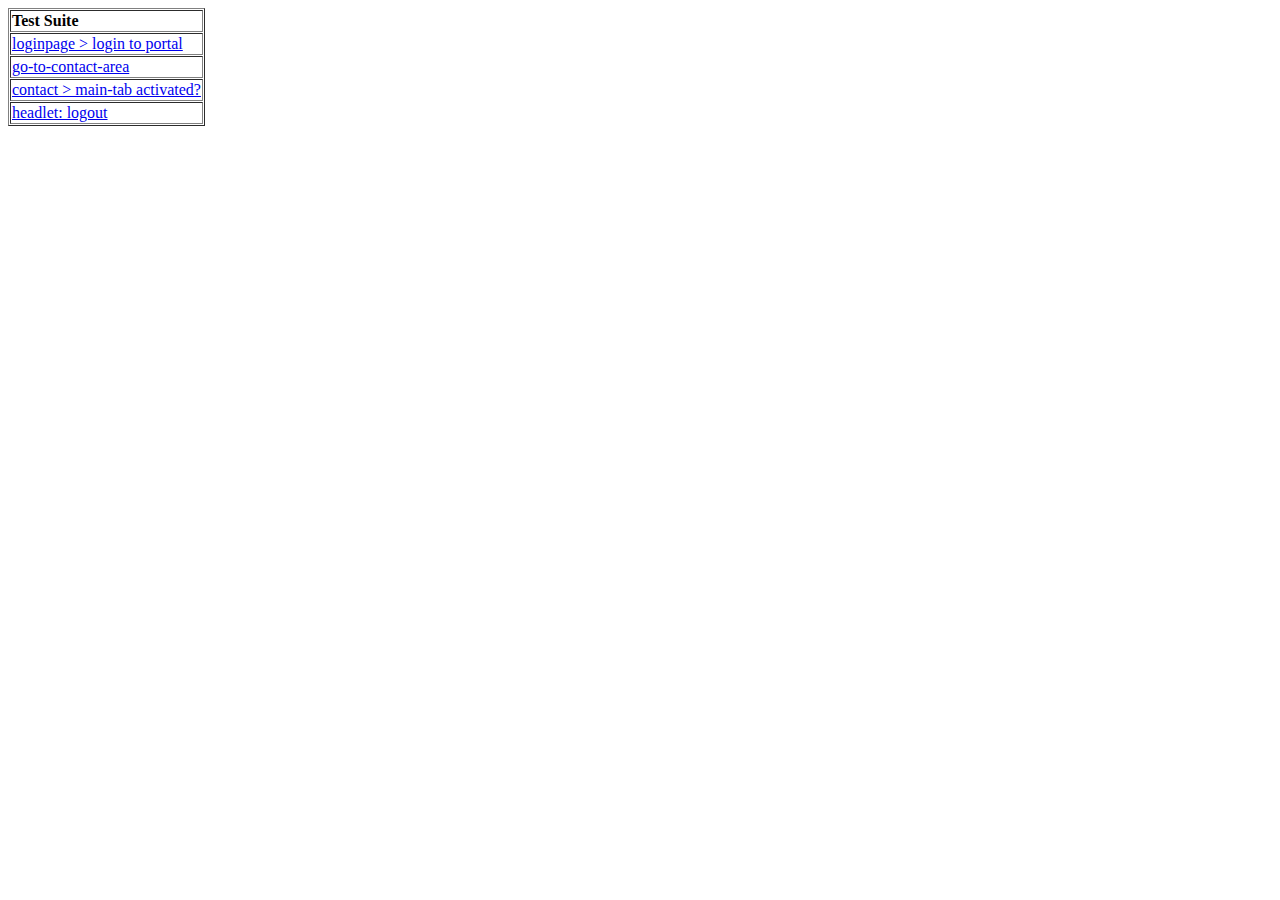
==== test/selenium/index.html @ bbcf231b "* added proper file-extension to all selenium-IDE test cases and suites" ====
<?xml version="1.0" encoding="UTF-8"?>
<!DOCTYPE html PUBLIC "-//W3C//DTD XHTML 1.0 Strict//EN" "http://www.w3.org/TR/xhtml1/DTD/xhtml1-strict.dtd">
<html xmlns="http://www.w3.org/1999/xhtml" xml:lang="en" lang="en">
<head>
  <meta content="text/html; charset=UTF-8" http-equiv="content-type" />
  <title>Test Suite</title>
</head>
<body>
<table id="suiteTable" cellpadding="1" cellspacing="1" border="1" class="selenium"><tbody>
<tr><td><b>Test Suite</b></td></tr>
<tr><td><a href="../../../loginpage/test/selenium/loginpage_login-to-portal.html">loginpage > login to portal</a></td></tr>
<tr><td><a href="go-to-contact-area.html">go-to-contact-area</a></td></tr>
<tr><td><a href="contact_main-tab-activated.html">contact > main-tab activated?</a></td></tr>
<tr><td><a href="../../../loginpage/test/selenium/headlet_logout.html">headlet: logout</a></td></tr>
</tbody></table>
</body>
</html>
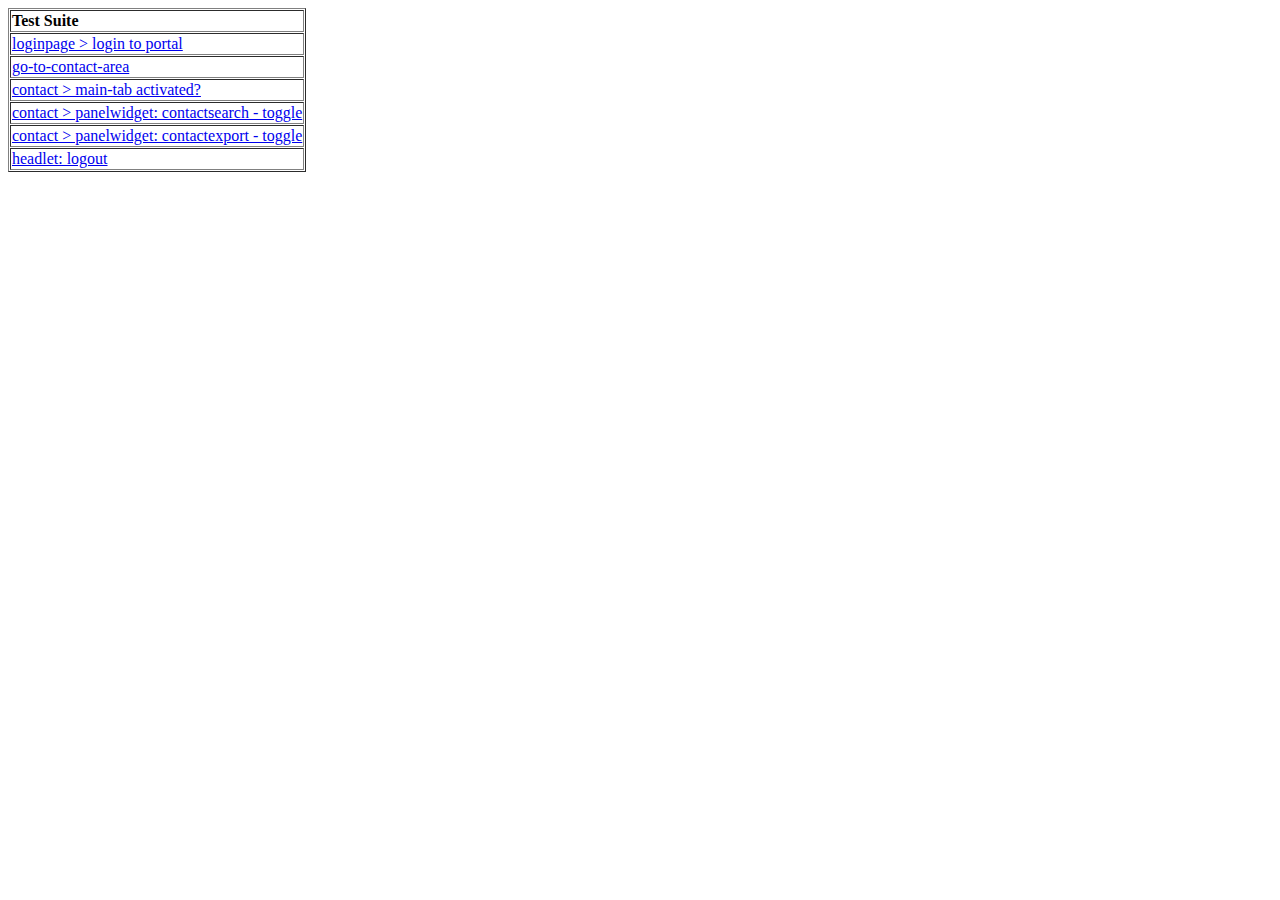
==== commit 205b1bb5: "* extended selenium tests" ====
--- a/test/selenium/index.html
+++ b/test/selenium/index.html
@@ -11,6 +11,8 @@
 <tr><td><a href="../../../loginpage/test/selenium/loginpage_login-to-portal.html">loginpage > login to portal</a></td></tr>
 <tr><td><a href="go-to-contact-area.html">go-to-contact-area</a></td></tr>
 <tr><td><a href="contact_main-tab-activated.html">contact > main-tab activated?</a></td></tr>
+<tr><td><a href="contact_panelwidget-contactsearch-toggle.html">contact > panelwidget: contactsearch - toggle</a></td></tr>
+<tr><td><a href="contact_panelwidget-contactexport-toggle.html">contact > panelwidget: contactexport - toggle</a></td></tr>
 <tr><td><a href="../../../loginpage/test/selenium/headlet_logout.html">headlet: logout</a></td></tr>
 </tbody></table>
 </body>
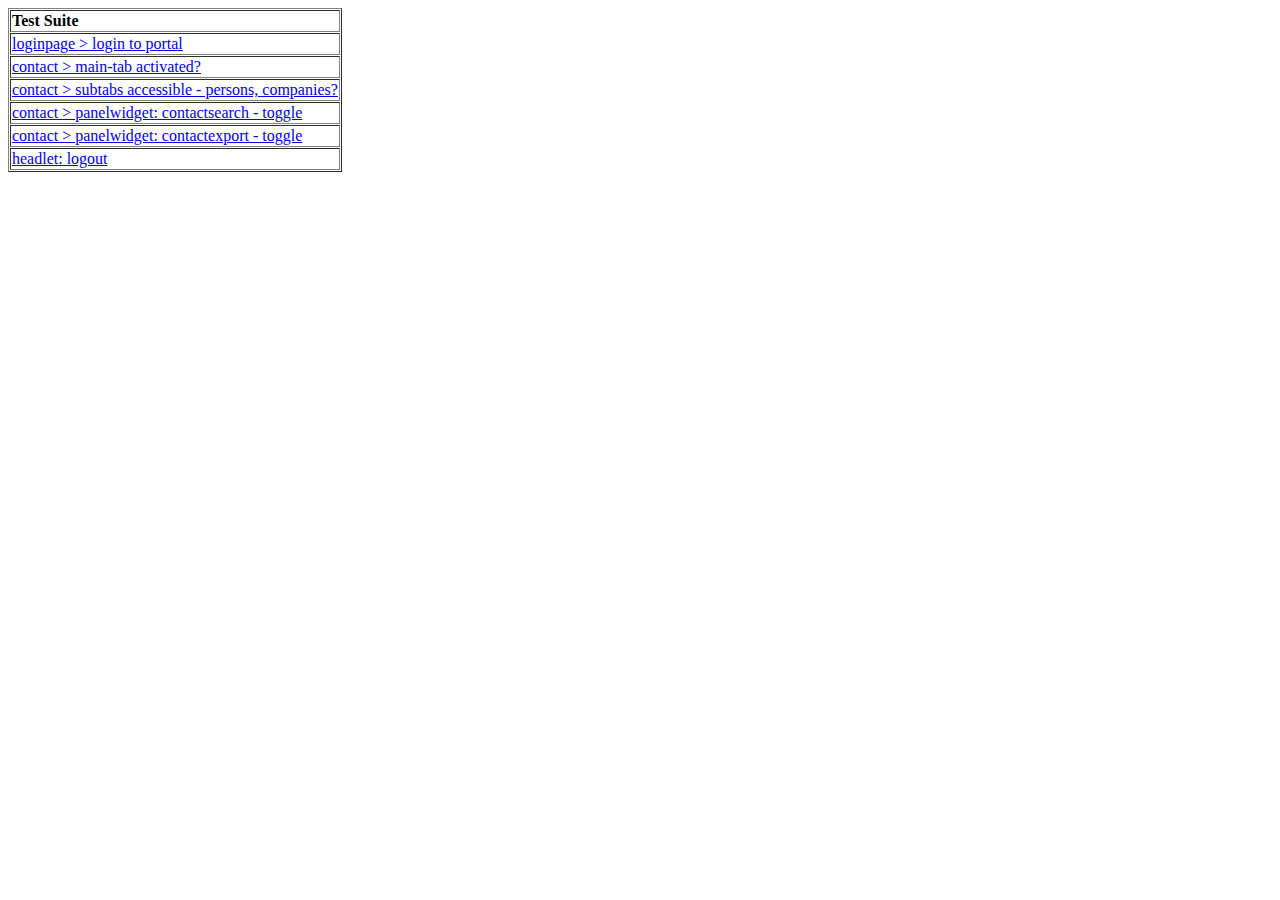
==== commit f952b264: "* added more selenium tests (areas' sub tabs accessible?)" ====
--- a/test/selenium/index.html
+++ b/test/selenium/index.html
@@ -9,8 +9,8 @@
 <table id="suiteTable" cellpadding="1" cellspacing="1" border="1" class="selenium"><tbody>
 <tr><td><b>Test Suite</b></td></tr>
 <tr><td><a href="../../../loginpage/test/selenium/loginpage_login-to-portal.html">loginpage > login to portal</a></td></tr>
-<tr><td><a href="go-to-contact-area.html">go-to-contact-area</a></td></tr>
 <tr><td><a href="contact_main-tab-activated.html">contact > main-tab activated?</a></td></tr>
+<tr><td><a href="calendar_subtabs-accessible.html">contact > subtabs accessible - persons, companies?</a></td></tr>
 <tr><td><a href="contact_panelwidget-contactsearch-toggle.html">contact > panelwidget: contactsearch - toggle</a></td></tr>
 <tr><td><a href="contact_panelwidget-contactexport-toggle.html">contact > panelwidget: contactexport - toggle</a></td></tr>
 <tr><td><a href="../../../loginpage/test/selenium/headlet_logout.html">headlet: logout</a></td></tr>
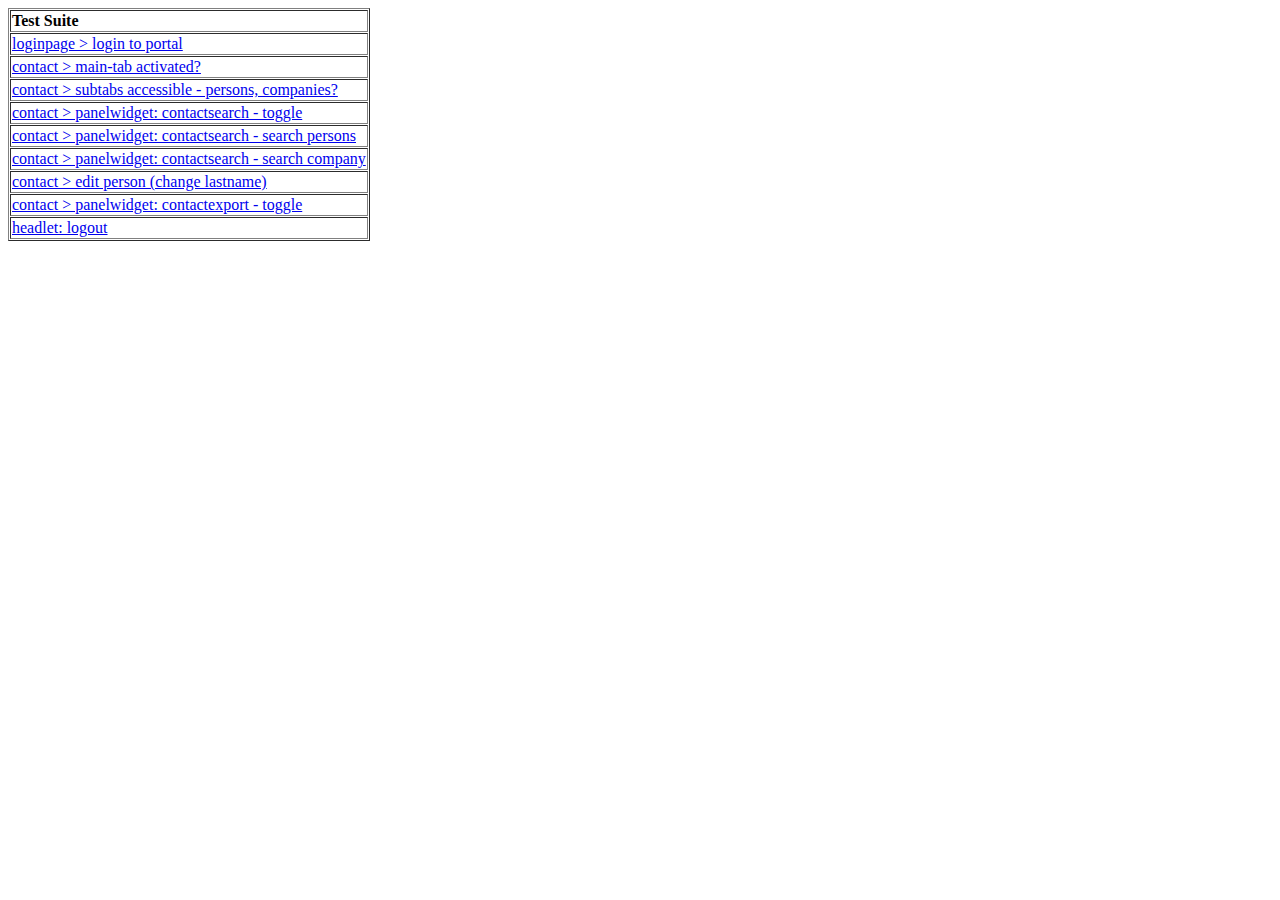
==== commit 296e2209: "* more selenium tests" ====
--- a/test/selenium/index.html
+++ b/test/selenium/index.html
@@ -12,6 +12,9 @@
 <tr><td><a href="contact_main-tab-activated.html">contact > main-tab activated?</a></td></tr>
 <tr><td><a href="calendar_subtabs-accessible.html">contact > subtabs accessible - persons, companies?</a></td></tr>
 <tr><td><a href="contact_panelwidget-contactsearch-toggle.html">contact > panelwidget: contactsearch - toggle</a></td></tr>
+<tr><td><a href="contact_panelwidget-contactsearch-search-person.html">contact > panelwidget: contactsearch - search persons</a></td></tr>
+<tr><td><a href="contact_panelwidget-contactsearch-search-company.html">contact > panelwidget: contactsearch - search company</a></td></tr>
+<tr><td><a href="contact_edit-person-rename-lastname.html">contact > edit person (change lastname)</a></td></tr>
 <tr><td><a href="contact_panelwidget-contactexport-toggle.html">contact > panelwidget: contactexport - toggle</a></td></tr>
 <tr><td><a href="../../../loginpage/test/selenium/headlet_logout.html">headlet: logout</a></td></tr>
 </tbody></table>
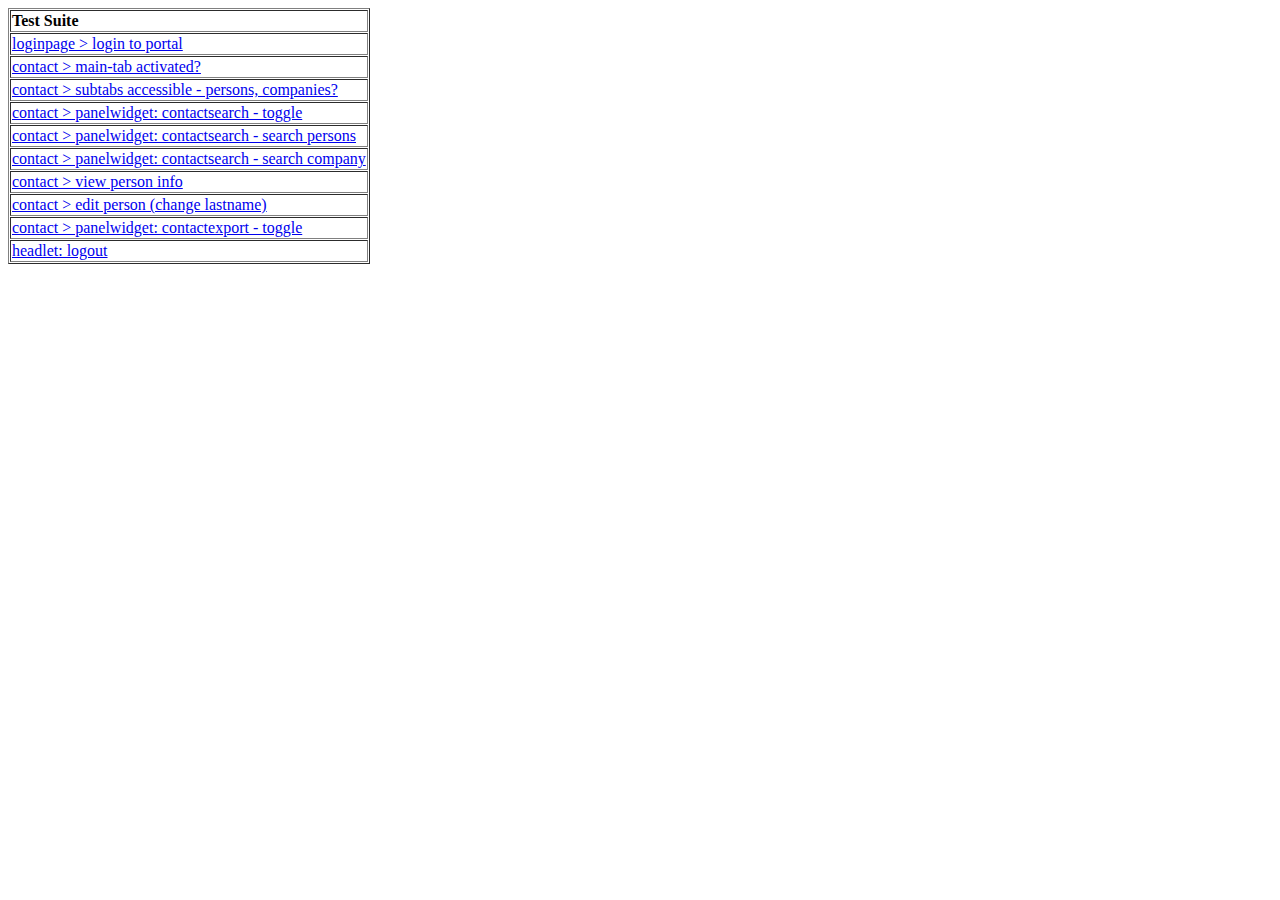
==== commit 37137ab1: "* adapted and extended selenium tests" ====
--- a/test/selenium/index.html
+++ b/test/selenium/index.html
@@ -14,6 +14,7 @@
 <tr><td><a href="contact_panelwidget-contactsearch-toggle.html">contact > panelwidget: contactsearch - toggle</a></td></tr>
 <tr><td><a href="contact_panelwidget-contactsearch-search-person.html">contact > panelwidget: contactsearch - search persons</a></td></tr>
 <tr><td><a href="contact_panelwidget-contactsearch-search-company.html">contact > panelwidget: contactsearch - search company</a></td></tr>
+<tr><td><a href="contact_view-person-info.html">contact > view person info</a></td></tr>
 <tr><td><a href="contact_edit-person-rename-lastname.html">contact > edit person (change lastname)</a></td></tr>
 <tr><td><a href="contact_panelwidget-contactexport-toggle.html">contact > panelwidget: contactexport - toggle</a></td></tr>
 <tr><td><a href="../../../loginpage/test/selenium/headlet_logout.html">headlet: logout</a></td></tr>
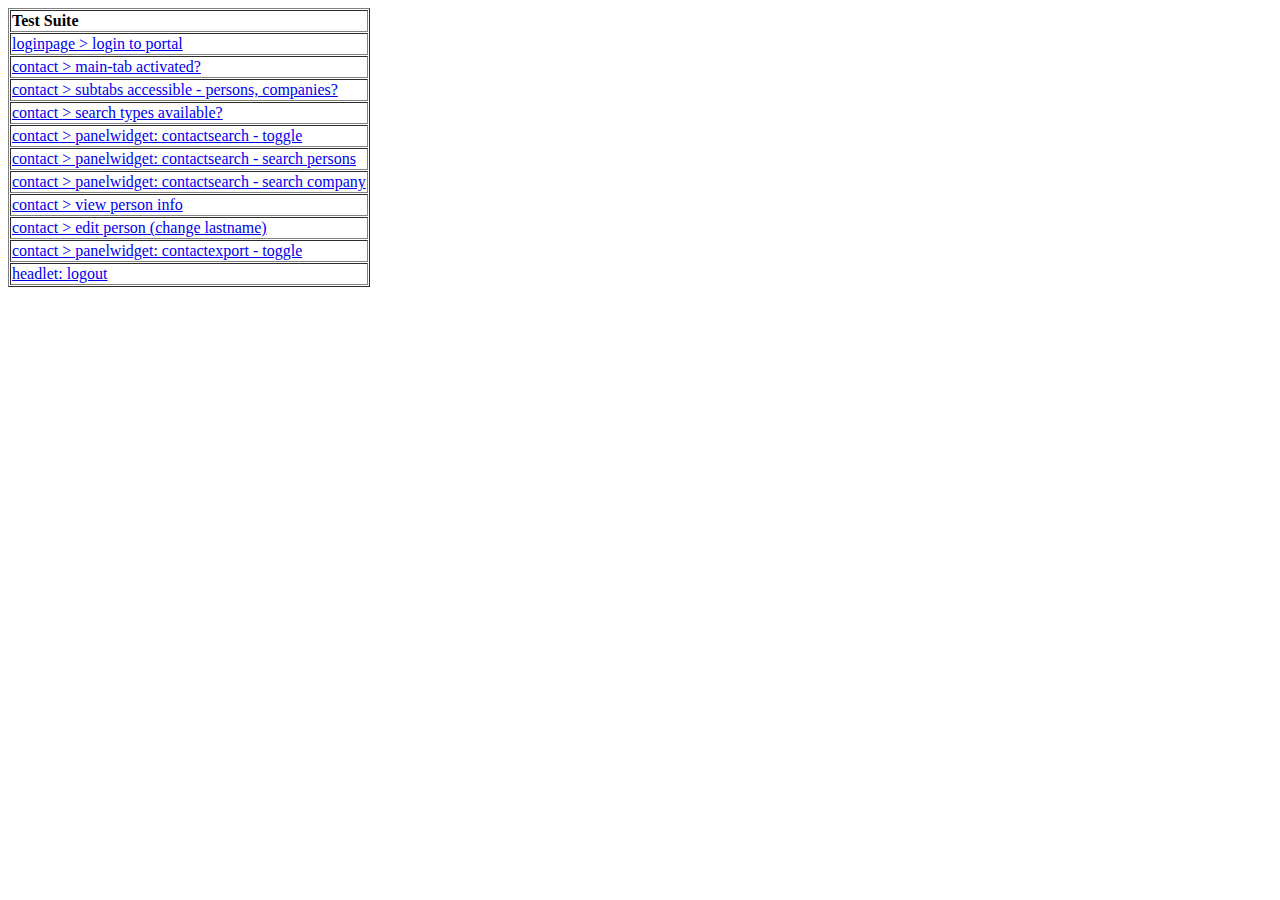
==== commit b7a7346b: "* adapted and extended selenium tests" ====
--- a/test/selenium/index.html
+++ b/test/selenium/index.html
@@ -11,6 +11,7 @@
 <tr><td><a href="../../../loginpage/test/selenium/loginpage_login-to-portal.html">loginpage > login to portal</a></td></tr>
 <tr><td><a href="contact_main-tab-activated.html">contact > main-tab activated?</a></td></tr>
 <tr><td><a href="calendar_subtabs-accessible.html">contact > subtabs accessible - persons, companies?</a></td></tr>
+<tr><td><a href="contact_search-types-available.html">contact > search types available?</a></td></tr>
 <tr><td><a href="contact_panelwidget-contactsearch-toggle.html">contact > panelwidget: contactsearch - toggle</a></td></tr>
 <tr><td><a href="contact_panelwidget-contactsearch-search-person.html">contact > panelwidget: contactsearch - search persons</a></td></tr>
 <tr><td><a href="contact_panelwidget-contactsearch-search-company.html">contact > panelwidget: contactsearch - search company</a></td></tr>
